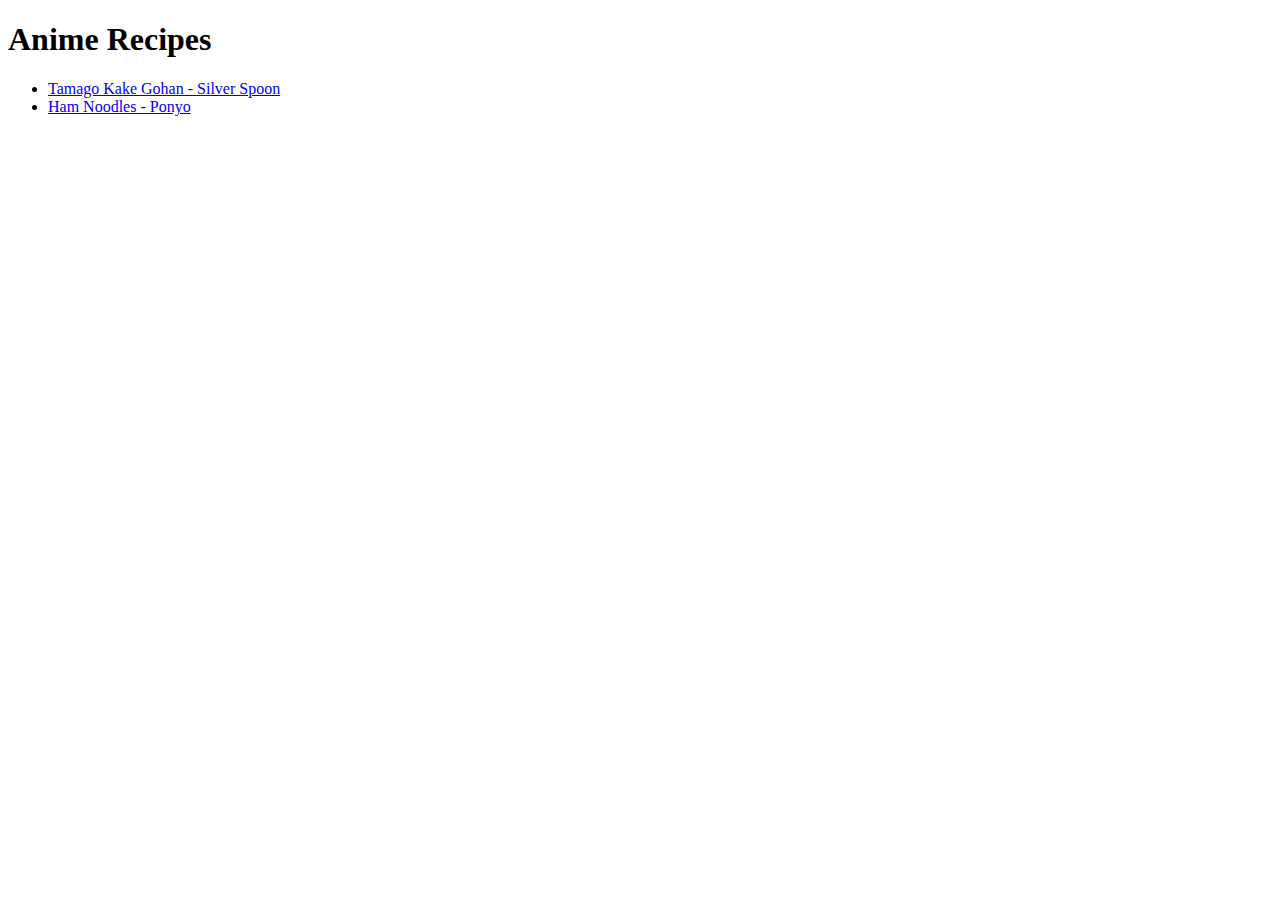
==== index.html @ 947456d9 "Created a recipes folder created Tamago Kake Gohan.html created Ham Noodles.html" ====
<!DOCTYPE html>
<html lang="en">
<head>
    <meta charset="UTF-8">
    <meta http-equiv="X-UA-Compatible" content="IE=edge">
    <meta name="viewport" content="width=device-width, initial-scale=1.0">
    <title>Recipes from anime</title>
</head>
<body>
    <header>
        <h1>Anime Recipes</h1>
    </header>
    <main>
        <ul>
            <li><a href="recipes/Tamago Kake Gohan.html">Tamago Kake Gohan - Silver Spoon</a></li>
            <li><a href="recipes/Ham Noodles.html">Ham Noodles - Ponyo</a></li>
        </ul>
    </main>
        
</body>
</html>
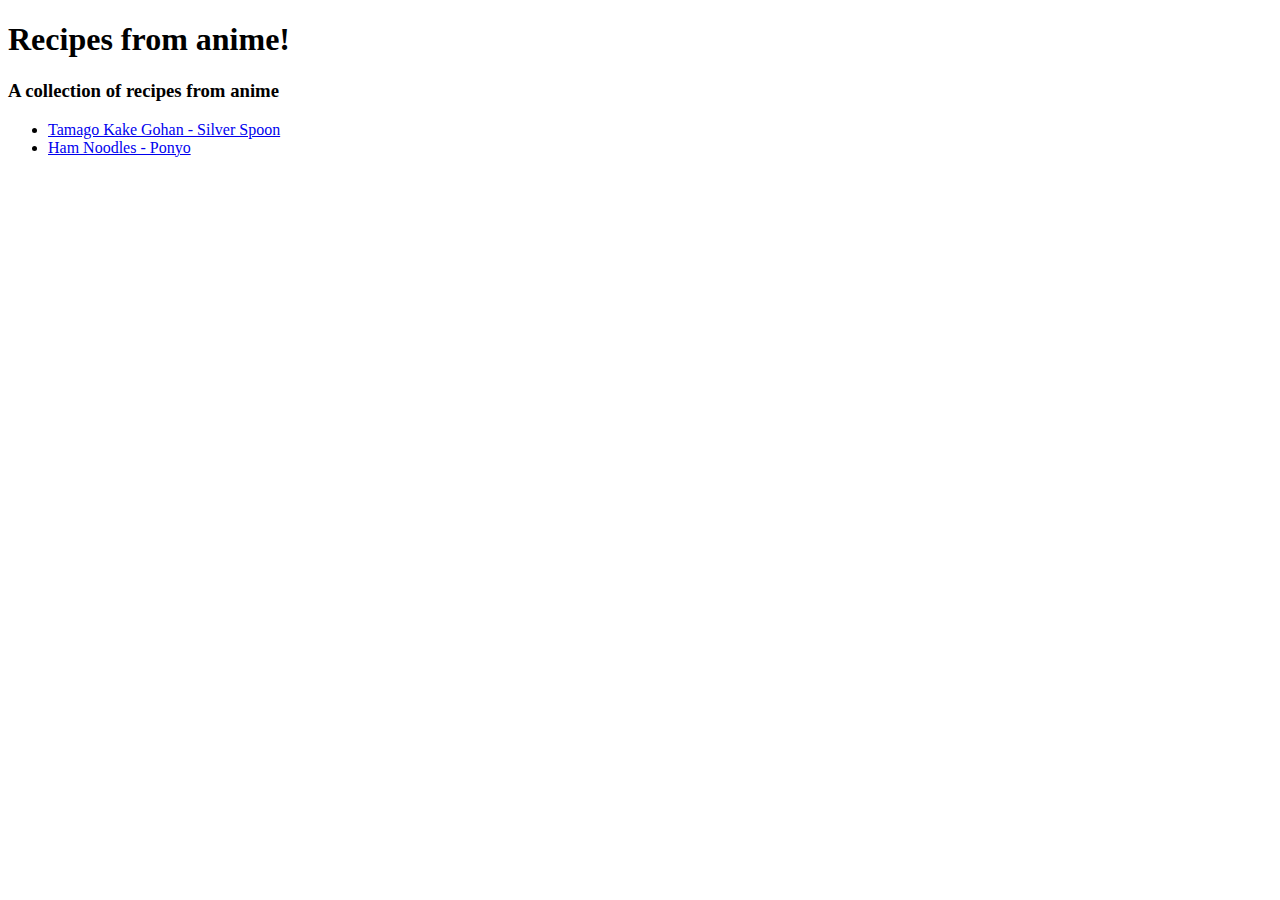
==== commit 2e13f1ba: "made adjustments to the recipe's pictures" ====
--- a/index.html
+++ b/index.html
@@ -2,14 +2,12 @@
 <html lang="en">
 <head>
     <meta charset="UTF-8">
-    <meta http-equiv="X-UA-Compatible" content="IE=edge">
-    <meta name="viewport" content="width=device-width, initial-scale=1.0">
     <title>Recipes from anime</title>
 </head>
 <body>
-    <header>
-        <h1>Anime Recipes</h1>
-    </header>
+    
+    <h1 id="header">Recipes from anime!</h1>
+    <h3>A collection of recipes from anime</h3>
     <main>
         <ul>
             <li><a href="recipes/Tamago Kake Gohan.html">Tamago Kake Gohan - Silver Spoon</a></li>
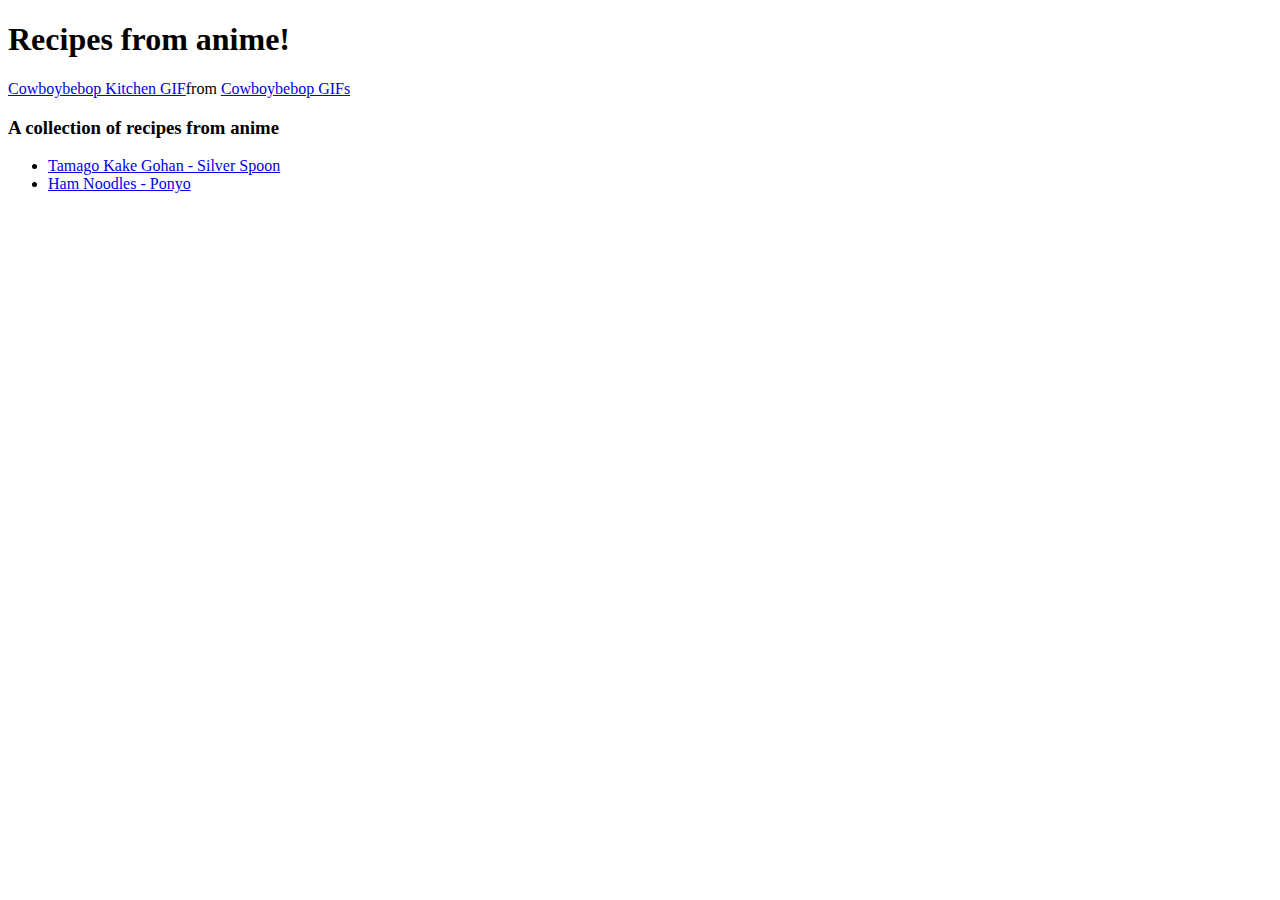
==== commit 93fc778e: "added a gif from cowboy bebop" ====
--- a/index.html
+++ b/index.html
@@ -7,6 +7,7 @@
 <body>
     
     <h1 id="header">Recipes from anime!</h1>
+    <div class="tenor-gif-embed" data-postid="5372247" data-share-method="host" data-aspect-ratio="1.19429" data-width="50%"><a href="https://tenor.com/view/cowboybebop-kitchen-cooking-gif-5372247">Cowboybebop Kitchen GIF</a>from <a href="https://tenor.com/search/cowboybebop-gifs">Cowboybebop GIFs</a></div> <script type="text/javascript" async src="https://tenor.com/embed.js"></script>
     <h3>A collection of recipes from anime</h3>
     <main>
         <ul>
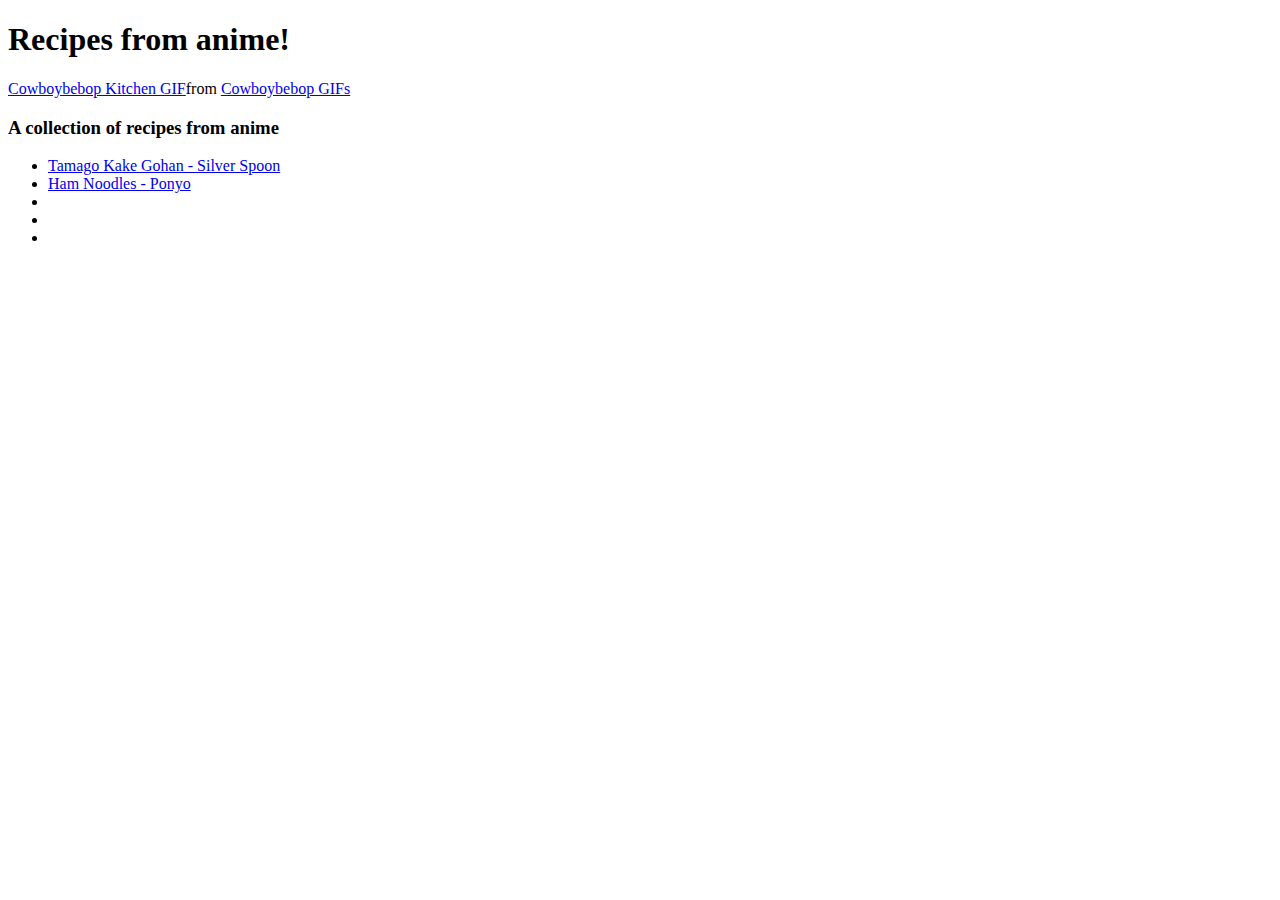
==== commit 1d9ac5d6: "added styles.css" ====
--- a/index.html
+++ b/index.html
@@ -3,6 +3,7 @@
 <head>
     <meta charset="UTF-8">
     <title>Recipes from anime</title>
+    <link rel="stylesheet" href="styles.css">
 </head>
 <body>
     
@@ -13,6 +14,9 @@
         <ul>
             <li><a href="recipes/Tamago Kake Gohan.html">Tamago Kake Gohan - Silver Spoon</a></li>
             <li><a href="recipes/Ham Noodles.html">Ham Noodles - Ponyo</a></li>
+            <li><a href=""></a></li>
+            <li><a href=""></a></li>
+            <li><a href=""></a></li>
         </ul>
     </main>
         
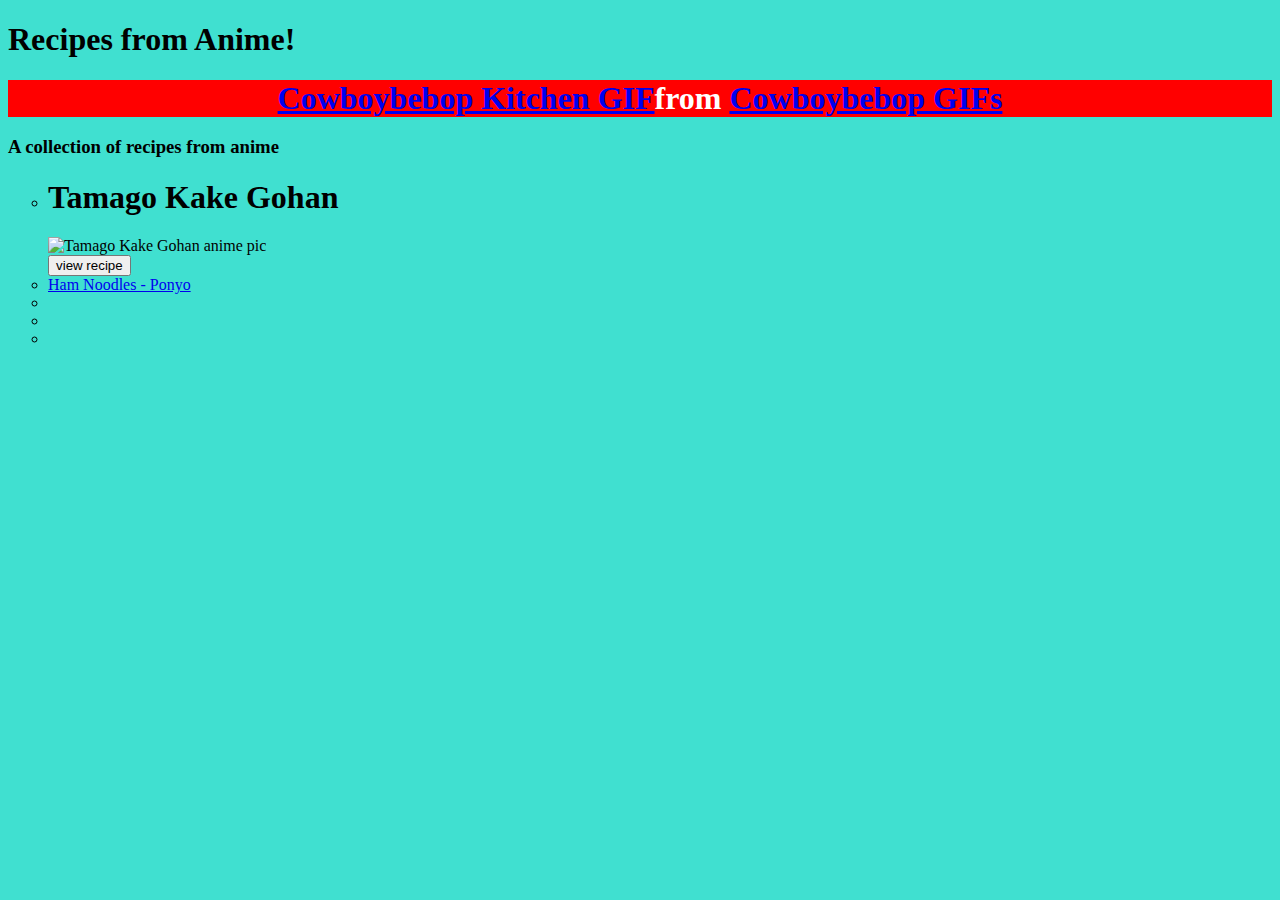
==== commit c502e154: "Added some css" ====
--- a/index.html
+++ b/index.html
@@ -2,17 +2,26 @@
 <html lang="en">
 <head>
     <meta charset="UTF-8">
-    <title>Recipes from anime</title>
-    <link rel="stylesheet" href="styles.css">
+    <title>Recipes from Anime</title>
+    <link rel="stylesheet" href="css/main.css">
 </head>
 <body>
     
-    <h1 id="header">Recipes from anime!</h1>
+    <h1 class="header">Recipes from Anime!</h1>
     <div class="tenor-gif-embed" data-postid="5372247" data-share-method="host" data-aspect-ratio="1.19429" data-width="50%"><a href="https://tenor.com/view/cowboybebop-kitchen-cooking-gif-5372247">Cowboybebop Kitchen GIF</a>from <a href="https://tenor.com/search/cowboybebop-gifs">Cowboybebop GIFs</a></div> <script type="text/javascript" async src="https://tenor.com/embed.js"></script>
     <h3>A collection of recipes from anime</h3>
     <main>
-        <ul>
-            <li><a href="recipes/Tamago Kake Gohan.html">Tamago Kake Gohan - Silver Spoon</a></li>
+        <ul class="recipes">
+            <li class="recipe col">
+                <h1><b>Tamago Kake Gohan</b></h1>
+                <picture class="Tamago-kak pic">
+                    <img src="https://thesmartlocal.com/japan/wp-content/uploads/2020/05/japanese-anime-recpies-8.jpg" style="width:450px;height:450px;" alt="Tamago Kake Gohan anime pic">
+                </picture>
+                <form action="recipes/Tamago Kake Gohan.html">
+                    <input type="submit" value="view recipe" />
+                </form>
+              
+            </li>
             <li><a href="recipes/Ham Noodles.html">Ham Noodles - Ponyo</a></li>
             <li><a href=""></a></li>
             <li><a href=""></a></li>
--- a/css/main.css
+++ b/css/main.css
@@ -0,0 +1,25 @@
+div {
+    background-color: red;
+    color: white;
+    font-size: 32px;
+    text-align: center;
+    font-weight: bold;
+}
+
+#header {
+    background-color: red;
+    color: white;
+    font-size: 32px;
+    text-align: center;
+    font-weight: bold;
+}
+
+#recipe{
+    box-shadow: 0 4px 8px 0 rgba(0,0,0,0.2);
+}
+ul{
+    list-style-type: circle;
+}
+body{
+    background-color: turquoise;
+}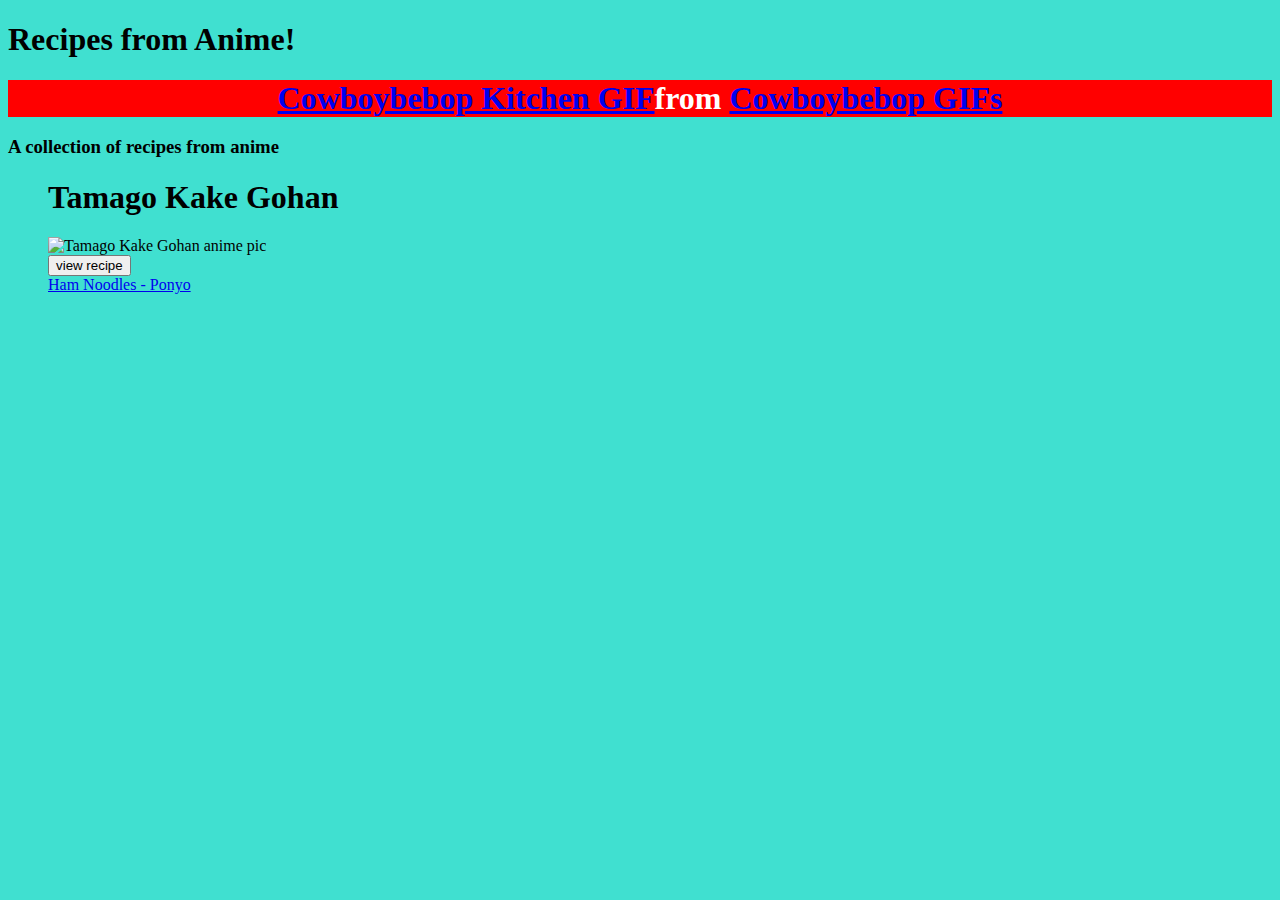
==== commit 9bf750ea: "cant get the header css to work" ====
--- a/index.html
+++ b/index.html
@@ -11,7 +11,7 @@
     <div class="tenor-gif-embed" data-postid="5372247" data-share-method="host" data-aspect-ratio="1.19429" data-width="50%"><a href="https://tenor.com/view/cowboybebop-kitchen-cooking-gif-5372247">Cowboybebop Kitchen GIF</a>from <a href="https://tenor.com/search/cowboybebop-gifs">Cowboybebop GIFs</a></div> <script type="text/javascript" async src="https://tenor.com/embed.js"></script>
     <h3>A collection of recipes from anime</h3>
     <main>
-        <ul class="recipes">
+        <ul class="recipes-list">
             <li class="recipe col">
                 <h1><b>Tamago Kake Gohan</b></h1>
                 <picture class="Tamago-kak pic">
@@ -20,7 +20,6 @@
                 <form action="recipes/Tamago Kake Gohan.html">
                     <input type="submit" value="view recipe" />
                 </form>
-              
             </li>
             <li><a href="recipes/Ham Noodles.html">Ham Noodles - Ponyo</a></li>
             <li><a href=""></a></li>
--- a/css/main.css
+++ b/css/main.css
@@ -14,11 +14,9 @@
     font-weight: bold;
 }
 
-#recipe{
-    box-shadow: 0 4px 8px 0 rgba(0,0,0,0.2);
-}
+
 ul{
-    list-style-type: circle;
+    list-style-type: none;
 }
 body{
     background-color: turquoise;
